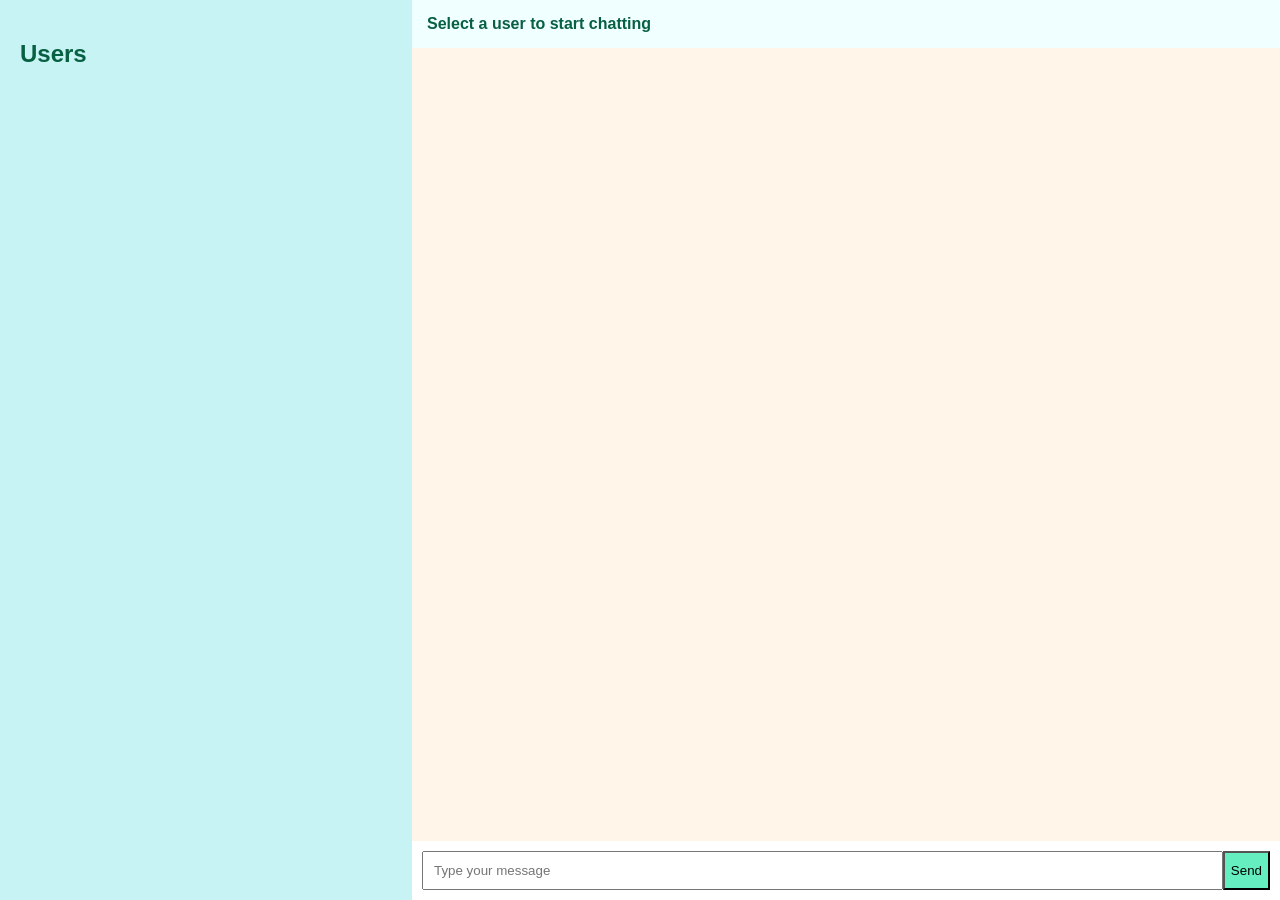
==== chat.html @ 28c8cf39 "finished the chat section" ====
<!DOCTYPE html>
<html lang="en">
<head>
    <meta charset="UTF-8">
    <meta name="viewport" content="width=device-width, initial-scale=1.0">
    <title>Document</title>
    <link rel="stylesheet" href="chat.css">
</head>
<body>
    <div class="container">
        <div class="side">
            <h2>Users</h2>
            <ul id="userlist"></ul>
        </div>
        <div class="chat">
            <div class="top">
                Select a user to start chatting
            </div>
            <div id="msg"></div>
            <div class="msgarea">
                <input type="text" id="msginput" placeholder="Type your message">
                <button id="send">Send</button>
            </div>
        </div>
    </div>
</body>
</html>
---- chat.css ----
body{
    margin: 0;
}
.container{
    display: flex;
    height: 100vh;
}
h2{
    font-family: Arial, Helvetica, sans-serif;
    color: rgb(8, 96, 67);
}
.side{
    width: 30%;
    background-color: rgb(200, 243, 244);
    padding: 20px;
}
.chat{
    width: 70%;
    display: flex;
    flex-direction: column;
}
.top{
    padding: 15px;
    background-color: azure;
    font-family: sans-serif;
    color: rgb(8, 96, 67);
    font-weight: bold;
}
#msg{
    flex: 1;
    padding: 20px;
    overflow-y:auto ;
    background-color: rgb(255, 245, 233);
}
.msgarea{
    display: flex;
    padding: 10px;
}
.msgarea input{
    flex: 1;
    padding: 10px;
}
.msgarea send{
    padding: 10px 20px;
}
#send{
    background-color: rgb(101, 238, 192);
}
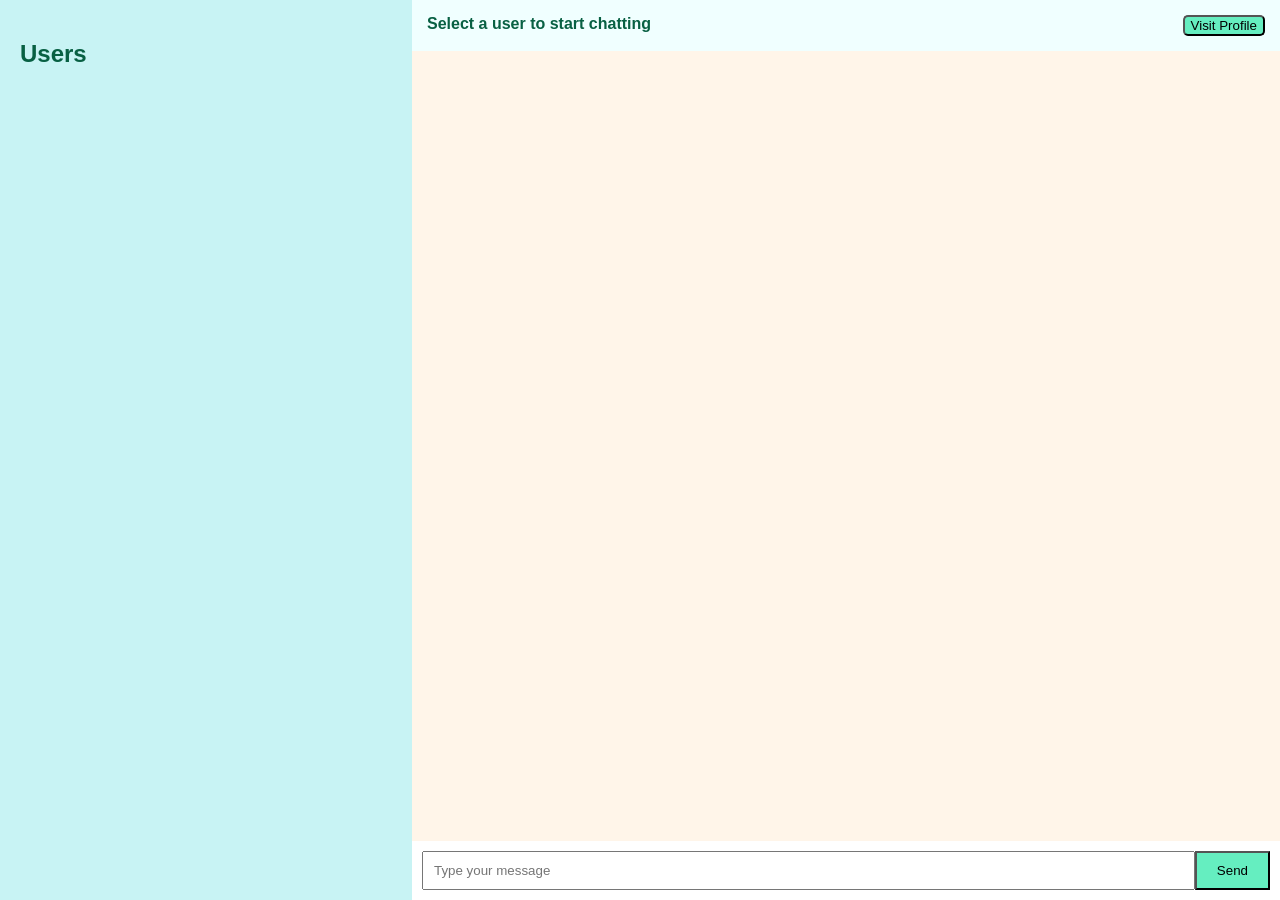
==== commit 2d359755: "fixed mistakes" ====
--- a/chat.html
+++ b/chat.html
@@ -14,7 +14,8 @@
         </div>
         <div class="chat">
             <div class="top">
-                Select a user to start chatting
+                <div>Select a user to start chatting</div>
+                <button id="profilevisit">Visit Profile</button>
             </div>
             <div id="msg"></div>
             <div class="msgarea">
@@ -23,5 +24,6 @@
             </div>
         </div>
     </div>
+    <script src="chat.js"></script>
 </body>
 </html>
--- a/chat.css
+++ b/chat.css
@@ -25,12 +25,34 @@
     font-family: sans-serif;
     color: rgb(8, 96, 67);
     font-weight: bold;
+    display: flex;
+    justify-content: space-between;
+}
+#profilevisit{
+    background-color: rgb(101, 238, 192);
+    border-radius: 5px;
 }
 #msg{
     flex: 1;
     padding: 20px;
     overflow-y:auto ;
     background-color: rgb(255, 245, 233);
+    display: flex;
+    flex-direction: column;
+}
+.sent{
+    align-self: flex-end;
+    padding: 10px 15px;
+    border-radius: 15px;
+    max-width: 40%;
+    background-color: rgb(80, 236, 80);
+}
+.received{
+    align-self: flex-start;
+    background-color: rgb(215, 245, 215);
+    padding: 10px 15px;
+    border-radius: 15px;
+    max-width: 40%;
 }
 .msgarea{
     display: flex;
@@ -40,7 +62,7 @@
     flex: 1;
     padding: 10px;
 }
-.msgarea send{
+.msgarea button{
     padding: 10px 20px;
 }
 #send{
